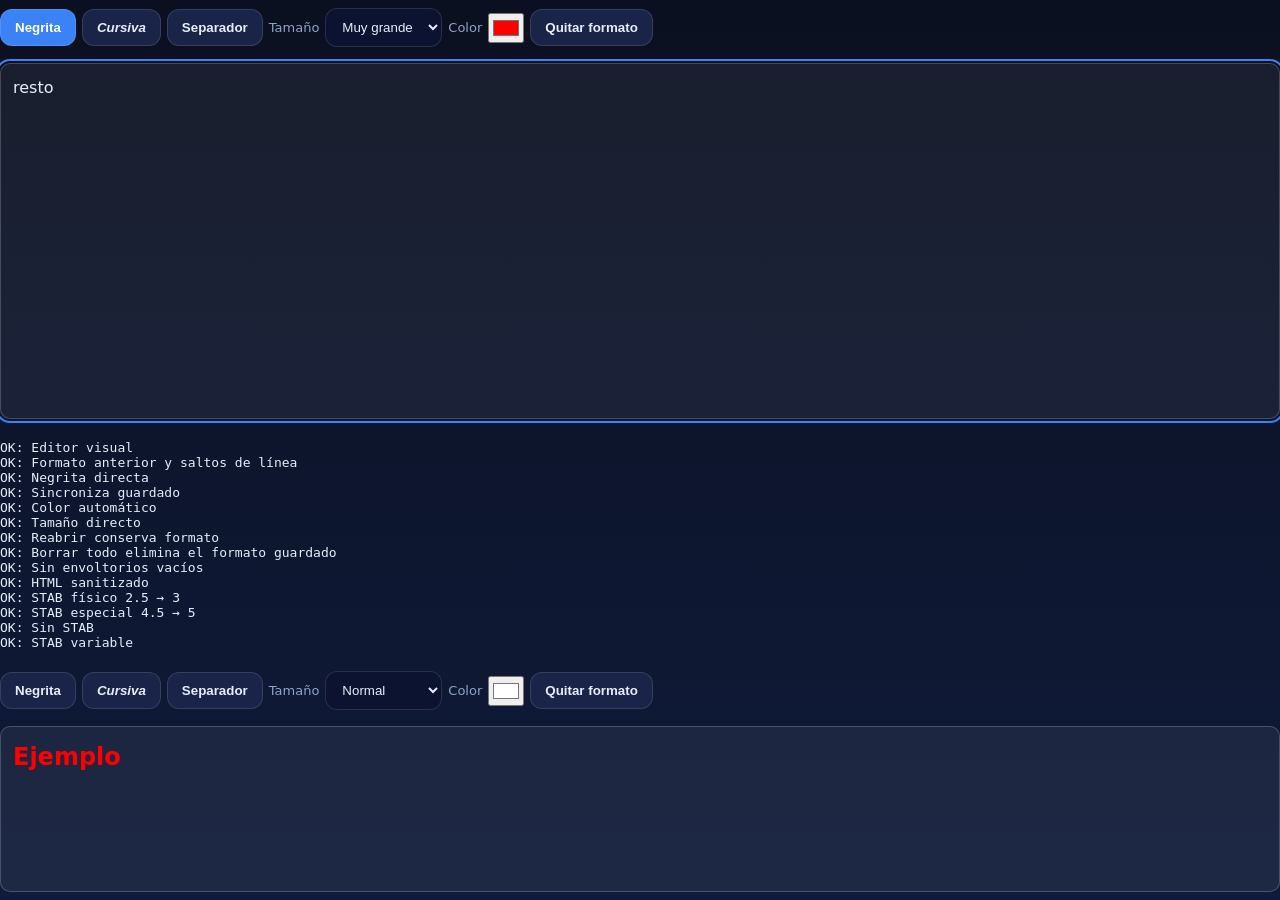
==== test-rich-text.html @ 22f6eb1b "Add unlimited moves, Pokemon duplication and visual text editing; update HP and STAB" ====
<!doctype html>
<meta charset="utf-8">
<title>Pruebas del editor y STAB</title>
<link rel="stylesheet" href="styles.css">
<textarea id="notesBox"></textarea>
<pre id="results"></pre>
<script src="js/rich-text.js"></script>
<script src="js/moves.js"></script>
<script>
const results = document.getElementById('results');
function check(condition, label) {
    if (!condition) throw new Error(label);
    results.textContent += 'OK: ' + label + '\n';
}
try {
    const input = document.getElementById('notesBox');
    input.value = '**Texto**\n[color=#ff0000]rojo[/color]';
    const editor = RichText.attach(input);
    const toolbar = document.querySelector('.rich-toolbar');
    check(input.hidden && editor.isContentEditable, 'Editor visual');
    check(editor.querySelector('strong').textContent === 'Texto' && editor.querySelector('br'), 'Formato anterior y saltos de línea');
    let saves = 0;
    input.addEventListener('input', () => saves++);
    function selectAll() {
        editor.focus();
        const range = document.createRange();
        range.selectNodeContents(editor);
        const selection = getSelection();
        selection.removeAllRanges();
        selection.addRange(range);
        editor.dispatchEvent(new MouseEvent('mouseup'));
    }
    editor.textContent = 'Ejemplo';
    selectAll();
    toolbar.querySelector('[data-command="bold"]').click();
    check(editor.querySelector('b,strong') || editor.innerHTML.includes('font-weight'), 'Negrita directa');
    check(saves > 0 && RichText.render(input.value).includes('Ejemplo'), 'Sincroniza guardado');
    const color = toolbar.querySelector('input');
    color.value = '#ff0000';
    color.dispatchEvent(new Event('input'));
    check(/#ff0000|rgb\(255, 0, 0\)/.test(editor.innerHTML), 'Color automático');
    const size = toolbar.querySelector('select');
    size.value = '5';
    size.dispatchEvent(new Event('change'));
    check(/size="5"|x-large/.test(editor.innerHTML), 'Tamaño directo');
    const saved = input.value;
    const restored = document.createElement('textarea');
    restored.id = 'restored';
    restored.value = saved;
    document.body.append(restored);
    check(RichText.attach(restored).innerHTML === RichText.render(saved), 'Reabrir conserva formato');
    selectAll();
    document.execCommand('delete');
    editor.dispatchEvent(new Event('input'));
    check(input.value === '', 'Borrar todo elimina el formato guardado');
    editor.innerHTML = '<b></b><span style="color:red"></span>resto';
    editor.dispatchEvent(new Event('input'));
    check(RichText.render(input.value) === 'resto', 'Sin envoltorios vacíos');
    check(!RichText.render('richtext:v1:<img src=x onerror=alert(1)><script>alert(1)<\/script><b>seguro</b>').includes('script'), 'HTML sanitizado');
    window.calcDamageTier = () => 3;
    window.DAMAGE_TIER_MAP = {3: 'media'};
    const pokemon = {types: ['fire'], stats: {atk: 5, spa: 9}};
    const physical = calculateMoveDamage(pokemon, {power: 60, type: 'fire', class: 'physical'});
    const special = calculateMoveDamage(pokemon, {power: 60, type: 'fire', class: 'special'});
    check(physical.stabBonus === 3 && physical.damage === 11, 'STAB físico 2.5 → 3');
    check(special.stabBonus === 5 && special.damage === 17, 'STAB especial 4.5 → 5');
    check(calculateMoveDamage(pokemon, {power:60, type:'water', class:'physical'}).stabBonus === 0, 'Sin STAB');
    check(calculateMoveDamage(pokemon, {id:'grass-knot', type:'fire', class:'special'}).table[0]['daño'] === 17, 'STAB variable');
    results.dataset.status = 'passed';
} catch (error) {
    results.dataset.status = 'failed';
    results.textContent += error.stack;
}
</script>
---- styles.css ----
:root {
    --bg: #0b1020;
    --card: #121a33;
    --muted: #8ea3c6;
    --ring: #3b82f6;
    --ok: #34d399;
    --bad: #f87171;
}

html,
body {
    height: 100%;
}

body {
    margin: 0;
    font-family: system-ui, -apple-system, Segoe UI, Roboto, Arial, sans-serif;
    background: linear-gradient(180deg, #0b1020 0%, #0f1b3a 100%);
    color: #e6eefb;
    display: grid;
    grid-template-rows: auto 1fr;
}

header {
    display: flex;
    align-items: center;
    flex-wrap: wrap;
    gap: 12px;
    padding: 14px clamp(12px, 3vw, 28px);
    background-color: #0b1020;
    border-bottom: 1px solid rgba(255, 255, 255, .08);
    position: sticky;
    top: 0;
    z-index: 5;
}

.header-actions {
    margin-left: auto;
    display: flex;
    align-items: center;
    gap: 8px;
}

header h1 {
    flex: 1;
    text-align: center;
}

header #addBtn {
    flex: 0 0 auto;
    min-height: 42px;
}

.header-icon-btn {
    width: 42px;
    height: 42px;
    min-width: 42px;
    padding: 0;
    display: inline-grid;
    place-items: center;
    border-radius: 12px;
}

.box-switch-btn {
    width: auto;
    min-width: 42px;
    max-width: 190px;
    grid-auto-flow: column;
    grid-auto-columns: auto;
    gap: 8px;
    padding: 0 10px;
}

.box-switch-label {
    max-width: 130px;
    overflow: hidden;
    text-overflow: ellipsis;
    white-space: nowrap;
    font-size: 13px;
}

.box-switch-menu {
    left: 0;
    right: auto;
    min-width: 240px;
    max-width: min(320px, calc(100vw - 24px));
}

.box-menu-title {
    padding: 10px 12px 6px;
    color: var(--muted);
    font-size: 12px;
    font-weight: 700;
}

.box-menu-list {
    max-height: 260px;
    overflow: auto;
}

.box-menu-item {
    display: flex;
    align-items: center;
    justify-content: space-between;
    gap: 10px;
}

.box-menu-item > span:first-child {
    min-width: 0;
    overflow: hidden;
    text-overflow: ellipsis;
    white-space: nowrap;
}

.box-menu-badge {
    flex: 0 0 auto;
    padding: 2px 6px;
    border-radius: 999px;
    font-size: 11px;
    font-weight: 700;
    line-height: 1.2;
}

.box-menu-badge.cloud {
    color: #14532d;
    background: #dcfce7;
}

.box-menu-badge.local {
    color: #7c2d12;
    background: #ffedd5;
}

.box-menu-item.active::after {
    content: "✓";
    color: var(--ok);
}

.header-svg-icon {
    width: 22px;
    height: 22px;
    fill: none;
    stroke: currentColor;
    stroke-width: 1.9;
    stroke-linecap: round;
    stroke-linejoin: round;
}

.team-quick-btn .team-icon {
    width: 24px;
    height: 24px;
}

.team-quick-btn .pokeicon {
    width: 24px;
    height: 24px;
    display: block;
}

.cloud-login-btn {
    max-width: 240px;
    white-space: nowrap;
    overflow: hidden;
    text-overflow: ellipsis;
}

.side-cloud-login {
    position: relative;
    margin: 4px 8px;
}

.side-cloud-login .cloud-login-btn {
    margin: 4px 0;
    max-width: none;
}

.side-cloud-login .status-menu {
    position: static;
    margin: 6px 0 0;
    min-width: 0;
    box-shadow: none;
}

/* Botón Hamburguesa */
.hamburger-btn {
    display: flex;
    flex-direction: column;
    background: transparent;
    border: none;
    cursor: pointer;
    padding: 8px;
    gap: 5px;
    height: 40px;
    width: 40px;
    max-width: 40px;
    min-width: 40px;
    justify-content: center;
}

.hamburger-btn span {
    display: block;
    width: 24px;
    height: 2px;
    background: #e6eefb;
    border-radius: 2px;
    transition: all 0.3s ease;
}

.hamburger-btn[aria-expanded="true"] span:nth-child(1) {
    transform: rotate(45deg) translate(10px, 10px);
}

.hamburger-btn[aria-expanded="true"] span:nth-child(2) {
    opacity: 0;
}

.hamburger-btn[aria-expanded="true"] span:nth-child(3) {
    transform: rotate(-45deg) translate(7px, -7px);
}

/* Menú Lateral */
.side-menu {
    position: fixed;
    left: -100%;
    top: 0;
    width: 280px;
    height: 100dvh;
    background: #0b1020;
    border-right: 1px solid rgba(255, 255, 255, .12);
    overflow-y: auto;
    transition: left 0.3s ease;
    z-index: 100;
    padding-top: 0px;
}

.side-menu:not([hidden]) {
    left: 0;
}

.side-menu-content {
    padding: 16px 0;
}

.menu-section {
    padding: 12px 8px;
}

.menu-disclosure {
    margin: 4px 8px;
}

.menu-disclosure summary {
    list-style: none;
    padding: 12px 16px;
    color: #e6eefb;
    font-weight: 700;
    font-size: 14px;
    cursor: pointer;
    border-radius: 8px;
    user-select: none;
}

.menu-disclosure summary::-webkit-details-marker {
    display: none;
}

.menu-disclosure summary::after {
    content: "▾";
    float: right;
    color: var(--muted);
    transition: transform .2s ease;
}

.menu-disclosure[open] summary::after {
    transform: rotate(180deg);
}

.menu-disclosure summary:hover {
    background: rgba(255, 255, 255, .08);
}

.menu-disclosure .menu-btn {
    width: calc(100% - 16px);
    margin-left: 8px;
    padding-left: 24px;
}

.menu-section-title {
    margin: 0 0 8px 12px;
    font-size: 12px;
    font-weight: 700;
    color: var(--muted);
    text-transform: uppercase;
    letter-spacing: 0.5px;
}

.menu-btn {
    display: block;
    width: 100%;
    padding: 12px 16px;
    background: transparent;
    border: none;
    color: #e6eefb;
    font-weight: 600;
    font-size: 14px;
    text-align: left;
    cursor: pointer;
    transition: background 0.2s ease;
    border-radius: 8px;
    margin: 4px 8px;
}

.menu-btn:hover {
    background: rgba(255, 255, 255, .08);
}

.menu-btn:active {
    transform: translateY(1px);
}

.menu-btn.disabled {
    opacity: 0.6;
    cursor: not-allowed;
}

.menu-btn.danger {
    color: #f87171;
}

.menu-btn.danger:hover {
    background: rgba(248, 113, 113, .1);
}

.menu-sep {
    height: 1px;
    background: rgba(255, 255, 255, .08);
    margin: 12px 0;
}

/* Overlay del menú */
.menu-overlay {
    position: fixed;
    top: 0;
    left: 0;
    width: 100%;
    height: 100%;
    background: rgba(0, 0, 0, 0.5);
    z-index: 99;
    transition: opacity 0.3s ease;
}

.menu-overlay:not([hidden]) {
    opacity: 1;
}

@media (max-width: 768px) {
    .hamburger-btn {
        display: flex;
    }

    header {
        gap: 8px;
    }

    #statusBtn {
        display: none;
    }

    .header-actions {
        gap: 6px;
    }

    /* El grid de pokémon se ajusta mejor en móvil */
    .grid {
        grid-template-columns: repeat(auto-fill, minmax(120px, 1fr));
    }
}

/* Toast (banner superior) */
.toast {
  position: fixed;
  top: 12px;
  left: 50%;
  transform: translate(-50%, -150%); /* fuera de pantalla hacia arriba */
  min-width: 260px;
  max-width: 90vw;
  padding: 10px 14px;
  border-radius: 10px;
  font-weight: 600;
  box-shadow: 0 6px 22px rgba(0,0,0,.14);
  z-index: 9999;
  opacity: 0;
  pointer-events: none; /* que no interrumpa clics */
  transition: transform .25s ease, opacity .2s ease;
}

/* variantes */
.toast.success { background: #20b266; color: #fff; }
.toast.error   { background: #e74c3c; color: #fff; }
.toast.info    { background: #fcba03; color: #fff; }

/* visible */
.toast.show {
  transform: translate(-50%, 0);
  opacity: 1;
}


h1 {
    font-size: clamp(18px, 2.8vw, 26px);
    margin: 0;
    font-weight: 700;
}

.spacer {
    flex: 1
}

button,
.btn {
    background: #1a2448;
    color: #e6eefb;
    border: 1px solid rgba(255, 255, 255, .12);
    border-radius: 12px;
    padding: 10px 14px;
    font-weight: 600;
    cursor: pointer;
    transition: transform .05s ease, background .2s ease
}

button:hover {
    background: #223066
}

button:active {
    transform: translateY(1px)
}

.btn-primary {
    border-color: var(--ring);
    box-shadow: 0 0 0 2px rgba(59, 130, 246, .25) inset
}

.hidden-input {
    display: none
}


main {
    padding: 18px clamp(12px, 3vw, 28px) 32px;
}

main {
  background-image: var(--app-bg-image);
  background-repeat: no-repeat;
  background-position: center center;
  background-size: cover;
  /* background-attachment: fixed; */
}


.empty {
    opacity: .7;
    text-align: center;
    padding: 40px 8px;
    border: 2px dashed rgba(255, 255, 255, .12);
    border-radius: 16px
}

.grid {
    display: grid;
    grid-template-columns: repeat(auto-fill, minmax(150px, 1fr));
    gap: 14px
}

.poke {
    background: var(--card);
    border: 1px solid rgba(255, 255, 255, .08);
    border-radius: 16px;
    padding: 10px;
    position: relative;
    display: flex;
    align-items: center;
    justify-content: center;
    aspect-ratio: 1/1;
    cursor: pointer
}

.poke img {
    width: 100%;
    height: 100%;
    image-rendering: pixelated
}

.poke .tag {
    position: absolute;
    left: 8px;
    top: 8px;
    font-size: 11px;
    color: var(--muted);
    background: rgba(255, 255, 255, .06);
    padding: 3px 6px;
    border-radius: 999px;
    border: 1px solid rgba(255, 255, 255, .1)
}

.poke .name {
    position: absolute;
    bottom: 8px;
    left: 8px;
    right: 8px;
    text-align: center;
    font-size: 12px;
    opacity: .85
}

.del {
    position: absolute;
    right: 0px;
    top: 0px;
    background: transparent;
    border: none;
    color: #e53935;
    cursor: pointer;
    font-size: 16px
}

/* Botón en la carta (posicionamiento y base) */
.team {
    position: absolute;
    top: 0px;
    right: 30px;
    height: 41px;
    margin-right: 10px;
    border: none;
    border-radius: 10px;
    cursor: pointer;
    display: inline-flex;
    align-items: center;
    justify-content: center;
    line-height: 1;
    background: transparent;
    /* fondo del botón transparente */
    color: #333;
    /* color base (afecta al trazo del SVG) */
}

.team-no {
    /* fuera del equipo */
}

.team-si {
    /* en equipo */
}

/* SVG base */
.pokeicon {
    width: 18px;
    height: 18px;
    display: block;
}

/* contornos de la pokéball: siempre negros */
.pokeicon .poke-stroke {
    fill: none;
    stroke: #858585;
    stroke-width: 2;
    stroke-linecap: round;
    stroke-linejoin: round;
}

/* capa de relleno: transparente por defecto */
.pokeicon .poke-fill {
    fill: transparent;
    transition: fill 160ms ease;
}

/* cuando está en el equipo, relleno rojo */
.team-si .pokeicon .poke-fill {
    fill: #e53935;
    /* rojo */
}

.team-si .pokeicon .poke-stroke {
    stroke: #fff;
}




/* Dialog base */
dialog {
    width: 90vw;
    max-width: 1000px;
    border: none;
    padding: 0;
    border-radius: 16px;
    overflow: hidden
}

dialog::backdrop {
    background: rgba(5, 10, 25, .6)
}

.modal {
    background: #0e1631;
    color: #e6eefb;
    /*min-width: min(675px, 85vw);*/
    border: 1px solid rgba(255, 255, 255, .12)
}

.modal header {
    border: none;
    padding: 14px 16px;
    display: flex;
    align-items: center
}

.modal .content {
    padding: 0 16px 16px
}

.linklike {
  background: transparent;
  border: none;
  cursor: pointer;
  padding: 0;
  font: inherit;
}
.linklike:hover { text-decoration: underline; }


.field {
    display: grid;
    gap: 6px;
    margin: 10px 0 14px
}

label {
    font-size: 13px;
    color: var(--muted)
}

input[type=number]{
    width: 50px;
}

input[type=text],
input[type=number],
select {
    background: #0b1330;
    color: #e6eefb;
    border: 1px solid rgba(255, 255, 255, .12);
    border-radius: 12px;
    padding: 10px 12px;
    outline: none
}

input[type=text]:focus,
input[type=number]:focus,
select:focus {
    border-color: var(--ring);
    box-shadow: 0 0 0 3px rgba(59, 130, 246, .25)
}

.row {
    display: flex;
    gap: 10px;
    align-items: center
}

.result {
    display: grid;
    grid-template-columns: 96px 1fr;
    gap: 12px;
    align-items: center;
    background: #0b1330;
    border: 1px solid rgba(255, 255, 255, .08);
    border-radius: 12px;
    padding: 10px
}

.chips {
    display: flex;
    gap: 6px;
    flex-wrap: wrap
}

.chip {
    font-size: 12px;
    padding: 4px 8px;
    border-radius: 999px;
    background: rgba(255, 255, 255, .06);
    border: 1px solid rgba(255, 255, 255, .1)
}

.muted {
    color: var(--muted);
    font-size: 12px
}

.matches {
    margin-top: 8px;
    max-height: 260px;
    overflow: auto;
    border: 1px solid rgba(255, 255, 255, .08);
    border-radius: 12px
}

.matches button {
    width: 100%;
    text-align: left;
    padding: 8px 12px;
    background: transparent;
    border: none;
    border-bottom: 1px solid rgba(255, 255, 255, .06)
}

.matches button:last-child {
    border-bottom: none
}

.matches button:hover {
    background: rgba(255, 255, 255, .06)
}

/* Línea de nombre + iconos en detalle */
.name-row {
    display: flex;
    align-items: center;
    gap: 8px;
    font-weight: 700;
    font-size: 18px;
}

.name-row .pkname {
    margin-right: 2px;
}

/* Icono de la Poké Ball (imagen) */
.ball-icon {
    width: 45px;
    height: 45px;
    image-rendering: pixelated;
    /* opcional, por estilo retro de esos sprites */
}

/* Reutilizamos el mismo SVG que en los botones, pero como "icono" estático */
.team-icon {
    display: inline-flex;
    width: 18px;
    height: 18px;
}

/* contornos de la pokéball: siempre negros */
.team-icon .poke-stroke {
    fill: none;
    stroke: #858585;
    stroke-width: 2;
    stroke-linecap: round;
    stroke-linejoin: round;
}

/* capa de relleno: transparente por defecto */
.team-icon .poke-fill {
    fill: transparent;
    transition: fill 160ms ease, fill-opacity 160ms ease;
}

/* cuando está en el equipo, relleno rojo */
.team-si .pokeicon .poke-fill,
.team-icon.team-si .poke-fill {
    fill: #e53935;
}


/* Autocompletados */
.moves {
    display: grid;
    grid-template-columns: 1fr 1fr;
    gap: 8px
}

.move-field {
    position: relative
}

.combo {
    position: relative;
}

.move-list,
.combo-list {
    padding: 5px;
    list-style: none;
    position: absolute;
    z-index: 20;
    left: 0;
    right: 0;
    top: calc(100% + 4px);
    background: #0b1020;
    color: var(--muted);
    border: 1px solid rgba(255, 255, 255, .12);
    border-radius: 10px;
    max-height: 60px;
    overflow: auto
}

.move-list button,
.combo-list button {
    width: 100%;
    text-align: left;
    padding: 8px 10px;
    background: transparent;
    border: none;
    border-bottom: 1px solid rgba(255, 255, 255, .06)
}

.combo-list .combo-item:hover{
    background-color: #0f1b3a;
    color: #fff;
}
.combo-list .combo-item{
    display: flex;
    align-items: center;
    gap: 8px;
    padding: 8px 10px;
    cursor: pointer;
    font-size: 13px;
}


.move-list button:last-child,
.combo-list button:last-child {
    border-bottom: none
}

.move-list button:hover,
.combo-list button:hover {
    background: rgba(255, 255, 255, .06)
}

/* Extras layout */
.extras {
    margin-top: 16px;
}

.extras-grid {
    display: grid;
    grid-template-columns: 260px 1fr;
    gap: 18px;
    align-items: start
}

.stats {
    display: grid;
    grid-template-columns: 1fr;
    gap: 8px;
    margin-top: 8px
}

.stat {
    display: grid;
    gap: 6px
}

.grid2 {
    display: grid;
    grid-template-columns: 1fr 1fr;
    gap: 16px
}

.grid3 {
    display: grid;
    grid-template-columns: 1fr 1fr 1fr;
    gap: 16px
}

.field-checkbox label {
    display: flex;
    align-items: center;
    gap: 8px;
    cursor: pointer;
}

.field-checkbox input[type="checkbox"] {
    width: 16px;
    height: 16px;
}

/* Detalle */
#addDialog{
    overflow-y: scroll;
}

.detail-head {
    display: grid;
    grid-template-columns: 120px 1fr 1fr;
    gap: 12px;
    align-items: center;
    margin-bottom: 8px
}

.detail-stats {
    display: grid;
    grid-template-columns: repeat(3, 1fr);
    gap: 8px
}

.detail-main-info {
    display: flex;
    justify-content: space-between;
    align-items: center;
}

.detail-extra-info {
    display: flex;
    flex-direction: column;
    text-align: right;
    margin-left: 10px;
}

.detail-extra-info .small {
    margin: 4px 0;
}


.stat-badge {
    width: 80px;
    font-size: 12px;
    display: inline-flex;
    align-items: center;
    gap: 6px;
    padding: 6px 10px;
    border-radius: 999px;
    background: rgba(255, 255, 255, .06);
    border: 1px solid rgba(255, 255, 255, .1)
}

.plus {
    color: var(--ok);
    font-weight: 700
}

.minus {
    color: var(--bad);
    font-weight: 700
}

.small {
    font-size: 12px;
    color: var(--muted)
}

.chip.type-chip {
    font-weight: 700;
    border: 1px solid transparent;
}

.hp-box{
  margin-top: 8px;
  background: #0b1330;
  border: 1px solid rgba(255,255,255,.12);
  border-radius: 10px;
  padding: 8px 10px;
}

.hp-row{
  display:flex;
  align-items:center;
  gap:10px;
  flex-wrap:wrap;
}

.hp-bar{
  position:relative;
  flex:1;
  height:10px;
  background: rgba(255,255,255,.08);
  border-radius:999px;
  overflow:hidden;
  min-width:140px;
}

.hp-fill{
  position:absolute;
  left:0; top:0; bottom:0;
  width:0%;
background: #d6ff8f;
background: linear-gradient(90deg, rgba(214, 255, 143, 1) 0%, rgba(75, 247, 17, 1) 100%);}

.hp-num {
  font-variant-numeric: tabular-nums;
  font-weight: 700;
}

.hp-ctrl{
  display:flex;
  align-items:center;
  gap:6px;
}

.hp-ctrl input[type=number]{
  width:72px;
}


/* === EXP bar === */
.exp-box {
  margin-top: 6px;
  background: #0b1330;
  border: 1px solid rgba(255,255,255,.12);
  border-radius: 10px;
  padding: 6px 8px;
}
.exp-row {
  display:flex;
  align-items:center;
  gap:10px;
  flex-wrap:wrap;
}
.exp-bar {
  position:relative;
  flex:1;
  height:8px;
  background: rgba(255,255,255,.08);
  border-radius:999px;
  overflow:hidden;
  min-width:140px;
}
.exp-fill {
  position:absolute;
  left:0; top:0; bottom:0;
  width:0%;
  background: linear-gradient(90deg, #00c6ff 0%, #0072ff 100%); /* azul */
}
.exp-num {
  font-variant-numeric: tabular-nums;
  font-weight: 700;
}
.exp-ctrl {
  display:flex;
  align-items:center;
  gap:6px;
}
.exp-ctrl input[type=number]{
  width:72px;
}



/* Lista del equipo en el diálogo */
.team-list {
  display: grid;
  grid-template-columns: repeat(auto-fit, minmax(140px, 1fr));
  max-width: calc(140px * 6 + 12px * 5); /* 6 columnas + espacios */
  margin: 0 auto; /* centrar si hay menos columnas */
  gap: 12px;
  padding-top: 6px;
}


.team-item{
  display: grid;
  grid-template-rows: auto auto;
  align-items: center;
  justify-items: center;
  gap: 6px;
  padding: 10px;
  background: #0b1330;
  border: 1px solid rgba(255,255,255,.12);
  border-radius: 12px;
  cursor: pointer;
  color: inherit;
}

.team-item:hover{
  background: rgba(255,255,255,.06);
}

.team-item img{
  width: 64px;
  height: 64px;
  image-rendering: pixelated;
}

.team-name{
  font-weight: 700;
  font-size: 12px;
  text-align: center;
}

/* === Detalle: layout principal con stats a la derecha === */
.detail-grid {
  display: flex;
  flex-direction: column; /* todo en una sola columna */
  gap: 12px;
}

.detail-stats {
  display: flex;
  flex-wrap: wrap;
  gap: 8px;
  justify-content: flex-start; /* pegadas a la izquierda */
}

/* Cabecera del detalle: info izquierda / stats derecha */
.detail-top {
    display: flex;
    flex-direction: column;
}

.detail-main-info {
    text-align: center;
}

.name-row-header {
    display: flex;
    align-items: center;
}

.chips {
    margin-top: 6px;
}

.name-row-info {
    display: flex;
    margin-top: 14px;
    width: 100%;
}

.name-row-info-left, .name-row-info-right {
    display: flex;
    flex-direction: column;
    align-items: flex-start;
}

.name-row-info-left {
    margin-right: 20px;
}

.small {
    margin: 4px 0;
}

.moves-grid {
    margin-top: 20px;
}

.move-card {
    margin-bottom: 16px;
}

.move-card header {
    padding: 10px;
    background-color: #eee;
}


.detail-top .detail-main-info {
  flex: 1; /* que la info use el espacio restante */
}

.detail-top .detail-stats {
  display: grid;
  grid-template-columns: 1fr 1fr; /* dos columnas internas */
  gap: 8px 12px;
}


/* Sección de ataques: dos columnas como en los juegos */
.moves-grid{
  display:grid;
  grid-template-columns: 1fr 1fr;
  gap:12px;
  margin-top:12px;
}

.move-card{
  border:1px solid rgba(255,255,255,.12);
  border-radius:12px;
  overflow:hidden;
  background:#0b1330;
}

/* Cabecera del ataque: color dinámico inline; aquí solo tipografía/espaciado */
.move-card header{
  display:flex;
  align-items:center;
  justify-content:space-between;
  padding:10px 12px;
  font-weight:800;
  font-size:14px;
}

.move-type-tag{
  font-size:12px;
  font-weight:700;
  padding:2px 8px;
  border-radius:999px;
  border:1px solid rgba(255,255,255,.15);
}

.move-body{
  padding:10px 12px;
  display:grid;
  gap:8px;
}

.move-desc{
  font-size:12px;
  color:var(--muted);
  line-height:1.35;
}

.move-meta{
  display:grid;
  grid-template-columns: repeat(2, minmax(0,1fr));
  gap:8px 12px;
  font-size:12px;
}
.move-meta b{ font-weight:800; }


/* ==mochila == */
.bagDialog{
  overflow: hidden;
}

.modal-mochila{
  display:flex;
  flex-direction:column;
  padding:12px;
  max-height:80vh;
}

.bag-actions{
  display:flex;
  gap:8px;
  padding:8px 0 10px;
}

.bag-actions .btn{
  min-height:40px;
}

.bag-list{
  display:grid;
  gap:8px;
}

.bag-item{
  width:100%;
  min-height:56px;
  display:grid;
  grid-template-columns:44px minmax(0, 1fr) auto;
  align-items:center;
  gap:10px;
  background:#0b1330;
  border:1px solid rgba(255,255,255,.12);
  border-radius:10px;
  padding:8px 10px;
  text-align:left;
}

.bag-item:hover{
  background:#101d3d;
}

.bag-item-icon{
  width:40px;
  height:40px;
  display:grid;
  place-items:center;
}

.bag-item-icon img{
  max-width:32px;
  max-height:32px;
  image-rendering: pixelated;
}

.bag-item-name{
  min-width:0;
  overflow:hidden;
  text-overflow:ellipsis;
  white-space:nowrap;
  font-weight:800;
  color:#e6eefb;
}

.bag-item-qty{
  min-width:42px;
  justify-self:end;
  text-align:right;
  color:#e6eefb;
  font-weight:900;
}

.bag-empty{
  padding:24px 12px;
  color:var(--muted);
  text-align:center;
  border:1px dashed rgba(255,255,255,.14);
  border-radius:10px;
}

.bag-detail,
.bag-add-view{
  display:grid;
  gap:12px;
  align-content:start;
}

.bag-back{
  justify-self:start;
}

.bag-detail-head{
  display:grid;
  grid-template-columns:64px minmax(0, 1fr);
  gap:12px;
  align-items:center;
  background:#0b1330;
  border:1px solid rgba(255,255,255,.12);
  border-radius:10px;
  padding:12px;
}

.bag-detail-head img{
  width:56px;
  height:56px;
  object-fit:contain;
  image-rendering:pixelated;
}

.bag-detail-head h3{
  margin:0 0 4px;
  font-size:18px;
  overflow-wrap:anywhere;
}

.bag-detail-head p{
  margin:0;
  color:var(--muted);
  font-size:13px;
}

.bag-detail-stepper{
  display:grid;
  grid-template-columns:48px 72px 48px;
  align-items:center;
  justify-content:center;
  gap:8px;
}

.bag-detail-stepper button{
  width:48px;
  height:48px;
  padding:0;
  font-size:22px;
}

.bag-detail-stepper strong{
  min-height:48px;
  display:grid;
  place-items:center;
  background:#0b1330;
  border:1px solid rgba(255,255,255,.12);
  border-radius:10px;
  font-size:18px;
}

.bag-detail-text{
  margin:0;
  padding:12px;
  background:#0b1330;
  border:1px solid rgba(255,255,255,.12);
  border-radius:10px;
  line-height:1.45;
}

.bag-add-row{
  display:grid;
  grid-template-columns:auto 92px auto;
  gap:8px;
  align-items:center;
}

.bag-add-combo .combo-list{
  max-height:260px;
}

.bag-custom-editor{
  display:grid;
  gap:8px;
}

.bag-custom-editor textarea{
  background:#0b1330;
  color:#e6eefb;
  border:1px solid rgba(255,255,255,.12);
  border-radius:12px;
  padding:10px 12px;
  resize:vertical;
  outline:none;
  font:inherit;
}

.bag-custom-editor textarea:focus{
  border-color: var(--ring);
  box-shadow: 0 0 0 3px rgba(59, 130, 246, .25);
}

.bag-icon-picker{
  display:grid;
  gap:6px;
}

.bag-icon-picker-row{
  display:grid;
  grid-template-columns:48px minmax(0, 1fr) 44px;
  gap:8px;
  align-items:center;
}

.bag-icon-preview{
  width:48px;
  height:48px;
  display:grid;
  place-items:center;
  background:#0b1330;
  border:1px solid rgba(255,255,255,.12);
  border-radius:10px;
}

.bag-icon-preview img{
  max-width:34px;
  max-height:34px;
  image-rendering:pixelated;
}

.bag-icon-reset{
  width:44px;
  height:44px;
  padding:0;
  font-weight:900;
}

.badge{
  background:rgba(255,255,255,.08);
  border:1px solid rgba(255,255,255,.12);
  border-radius:999px;
  padding:2px 8px;
  font-size:12px;
}
.heal-row{
  display:flex;
  gap:8px;
  flex-wrap:wrap;
  align-items:center;
  margin:8px 0 0;
}

/* el área que crecerá y hará scroll */
.bag-scroll{
  flex:1;
  overflow:auto;      /* <- aquí el scroll */
  padding-top:8px;
}

/* pestañas de bolsillos */
.bag-tabs{
  display:flex;
  gap:10px;
  padding:6px 0 8px;
  overflow:auto;
  min-height: 62px;
  max-height: 62px;
  position:sticky;
  top:0;
  z-index:2;
  background:#0e1631;
}
.bag-tab{
  width:52px;
  min-width:52px;
  height:52px;
  position:relative;
  display:inline-grid;
  place-items:center;
  padding:0;
  border:1px solid rgba(255,255,255,.12);
  background:#0b1330;
  border-radius:12px;
  cursor:pointer;
}
.bag-tab img{
  width:30px;
  height:30px;
  object-fit:contain;
  image-rendering:pixelated;
}
.bag-tab .count{
  position:absolute;
  right:3px;
  bottom:3px;
  min-width:18px;
  height:18px;
  display:grid;
  place-items:center;
  padding:0 4px;
  border-radius:999px;
  background:#1a2448;
  color:#e6eefb;
  border:1px solid rgba(255,255,255,.16);
  font-size:11px;
  font-weight:900;
}
.bag-tab[aria-selected="true"]{
  border-color: var(--ring);
  background:#142450;
  box-shadow: 0 0 0 2px rgba(59,130,246,.35) inset;
}
.bag-tab[aria-selected="true"]::after{
  content:"";
  position:absolute;
  left:12px;
  right:12px;
  bottom:-7px;
  height:3px;
  border-radius:999px;
  background:var(--ring);
}
@media (max-width: 768px) {
  .bagDialog{
    width:100vw;
    max-width:none;
    height:100dvh;
    max-height:none;
    border-radius:0;
  }

  .bagDialog header{
    padding:12px;
  }

  .modal-mochila{
    max-height:calc(100dvh - 61px);
    height:calc(100dvh - 61px);
  }

  .bag-actions{
    display:grid;
    grid-template-columns:1fr 1fr;
  }

  .bag-actions .btn{
    padding:10px 8px;
    min-width:0;
  }

  .bag-add-row{
    grid-template-columns:1fr 92px;
  }

  .bag-add-row label{
    grid-column:1 / -1;
  }

  .bag-add-row .btn{
    grid-column:1 / -1;
  }
}


/* Carta para añadir */
.poke.add-card{
  background: transparent;
  border: 2px dashed rgba(255,255,255,.18);
  outline: none;
}
.poke.add-card:hover{
  background: rgba(255,255,255,.04);
}
.add-plus{
  font-size: 56px;
  line-height: 1;
  opacity: .7;
  user-select: none;
}
.add-label{
  position: absolute;
  bottom: 10px;
  left: 8px; right: 8px;
  text-align: center;
  font-size: 12px;
  color: var(--muted);
}

/* --- Status dropdown --- */
.status-wrap{ position:relative; }
.status{ cursor:pointer; user-select:none; }
.status:after{ content:"▾"; margin-left:6px; font-size:10px; color:var(--muted); }

.status-menu{
  position:absolute; right:0; top:calc(100% + 6px);
  background:#0b1330; border:1px solid rgba(255,255,255,.12);
  border-radius:12px; padding:6px; min-width:220px; z-index:10;
  box-shadow: 0 8px 24px rgba(0,0,0,.35);
}
.menu-item{
  display:block; width:100%; text-align:left; background:transparent; border:none;
  padding:10px 12px; border-radius:10px; color:#e6eefb; font-weight:600; cursor:pointer;
}
.menu-item:hover{ background:rgba(255,255,255,.06); }
.menu-sep{ height:1px; background:rgba(255,255,255,.08); margin:6px; }
.menu-item.danger{ color:#f87171; }

/* Diálogos de Intercambio */
.trade-step {
  animation: fadeIn 0.3s ease;
}

.trade-tabs {
  display: grid;
  grid-template-columns: repeat(3, 1fr);
  gap: 6px;
  margin-bottom: 10px;
}

.trade-tab {
  border: 1px solid rgba(255, 255, 255, .12);
  background: rgba(255, 255, 255, .04);
  color: #e6eefb;
  border-radius: 8px;
  padding: 8px 10px;
  font-weight: 700;
  cursor: pointer;
}

.trade-tab.active {
  border-color: var(--ring);
  background: rgba(59, 130, 246, .18);
}

.trade-request-list {
  max-height: 60vh;
  overflow-y: auto;
}

@keyframes fadeIn {
  from {
    opacity: 0;
    transform: translateY(10px);
  }
  to {
    opacity: 1;
    transform: translateY(0);
  }
}

.trade-card {
  background: #0b1330;
  border: 1px solid rgba(255, 255, 255, .12);
  border-radius: 12px;
  padding: 12px;
  margin: 8px 0;
  transition: background 0.2s ease;
}

.trade-card:hover {
  background: rgba(255, 255, 255, .06);
}

.trade-card-header {
  display: flex;
  justify-content: space-between;
  align-items: center;
  margin-bottom: 8px;
}

.trade-card-info {
  display: grid;
  grid-template-columns: 6fr 1fr 6fr;
  gap: 8px;
  font-size: 12px;
  margin: 8px 0;
}

.trade-card-pokemon {
  background: rgba(59, 130, 246, .1);
  padding: 8px;
  border-radius: 8px;
  border-left: 3px solid #3b82f6;
}

.trade-card-actions {
  display: flex;
  gap: 6px;
  margin-top: 8px;
}

.trade-card-actions button {
  flex: 1;
  font-size: 12px;
  padding: 6px 8px;
}

/* --- Detalle: scroll vertical en desktop también --- */
#detailDialog { 
  overflow: hidden;                 /* oculta desbordes del propio <dialog> */
}
#detailDialog .modal{
  display: flex;                    /* cabecera fija + contenido flexible */
  flex-direction: column;
  max-height: 85vh;                 /* limita el alto del modal */
}
#detailDialog .modal .content{
  overflow: auto;                   /* <- aquí el scroll vertical */
  /* opcional: */
  /* padding-right: 12px;  evita “salto” por scrollbar según SO */
}


@media (max-width: 600px) {
  header {
    gap: 8px; /* un poco menos de espacio entre elementos */
  }

  header h1 {
    text-align: center;
  }

  header button,
  header .status-wrap {
    flex: 0 0 auto;
    min-width: 0;
  }

  header .header-actions {
    flex: 0 0 auto;
    margin-left: auto;
    justify-content: flex-start;
  }

  header .header-icon-btn {
    flex: 0 0 42px;
    min-width: 42px;
  }

  header .box-switch-btn {
    max-width: none;
  }

  header .box-switch-label {
    max-width: 100%;
  }

  header #addBtn {
    order: 10;
    flex: 1 1 100%;
    width: 100%;
    min-height: 46px;
    font-size: 16px;
  }


  /* El diálogo de detalle debe poder hacer scroll */
  #detailDialog .modal{
    display: flex;
    flex-direction: column;
    max-height: 85vh;           /* alto máximo del modal */
  }

  /* Cabecera del detalle: 1 sola columna (imagen, luego info, luego stats) */
  .detail-head{
    display: grid;
    grid-template-columns: 1fr; /* todo a una columna */
    gap: 12px;
  }

  /* Imagen centrada y con margen inferior */
  .detail-head img{
    margin: 0 auto 6px;
    display: block;
  }

  /* Centrar/ordenar un poco la cabecera de nombre */
  .name-row-header{
    justify-content: center;
    gap: 6px;
    flex-wrap: wrap;
  }
  .chips{ justify-content: center; }

  /* Info “izquierda/derecha” apilada */
  .name-row-info{
    flex-direction: column;
    align-items: stretch;
  }
  .name-row-info-right{
    margin-left: 0;
    margin-top: 6px;
    align-items: flex-start;
    text-align: left;
  }

  /* El bloque de estadísticas ocupa todo el ancho */
  /* (anula el margin-left inline del HTML) */
  .detail-head > div[style*="margin-left"]{
    margin-left: 0 !important;
  }

  /* Estadísticas en rejilla cómoda en móvil */
  .detail-head .detail-stats{
    display: grid;
    grid-template-columns: 1fr 1fr; /* 2 columnas en móvil */
    gap: 8px;
  }

  /* Ataques en una sola columna en móvil */
  .moves-grid{
    grid-template-columns: 1fr;
  }


    /* El propio diálogo ocupa casi todo el ancho y su contenido hace scroll */
  #addDialog {
    width: 96vw;
  }
  #addDialog .modal{
    min-width: auto;         /* anula el min-width global de .modal */
    max-height: 85vh;        /* alto útil en móvil */
    display: flex;
    flex-direction: column;
  }
  #addDialog .modal .content{
    overflow: auto;          /* scroll vertical dentro del modal */
  }

  /* Filas: que puedan partirse y que los inputs crezcan */
  #addDialog .row{
    flex-wrap: wrap;
    gap: 8px;
  }
  #addDialog .row input{
    flex: 1 1 180px;         /* que ocupen el ancho disponible */
    min-width: 0;            /* permite encoger sin desbordar */
  }

  /* Resultado de búsqueda: más compacto */
  #addDialog .result{
    grid-template-columns: 72px 1fr;
  }

  /* Rejillas: 1 columna para que nada se corte */
  #addDialog .extras-grid{
    grid-template-columns: 1fr;   /* izquierda + derecha apiladas */
  }
  #addDialog .grid3{
    grid-template-columns: 1fr;   /* cada campo a ancho completo */
  }

  /* Inputs y selects al 100% dentro del diálogo */
  #addDialog input[type="text"],
  #addDialog input[type="number"],
  #addDialog select{
    width: 100%;
    box-sizing: border-box;
  }

  /* Lista de autocompletado/combos: que no desborden el viewport */
  #addDialog .combo-list,
  #addDialog .move-list{
    left: 0;
    right: 0;
    max-width: 100%;
  }

  /* Campos de movimientos en una sola columna */
  #addDialog .moves{
    grid-template-columns: 1fr;
  }

  /* Ajuste de la lista de coincidencias para no ser demasiado alta */
  #addDialog .matches{
    max-height: 40vh;
  }
}
.rich-toolbar { display:flex; flex-wrap:wrap; gap:6px; align-items:center; margin:8px 0; }
.rich-toolbar label { display:inline-flex; gap:6px; align-items:center; }
.rich-toolbar input[type="color"] { width:36px; height:30px; padding:2px; }
.rich-editor { min-height:140px; padding:12px; margin:8px 0; border:1px solid rgba(255,255,255,.2); border-radius:10px; overflow-wrap:anywhere; white-space:pre-wrap; line-height:1.5; background:rgba(255,255,255,.06); color:inherit; }
.rich-editor:focus { outline:2px solid var(--ring); outline-offset:2px; }
.rich-editor:empty::before { content:attr(data-placeholder); color:var(--muted); pointer-events:none; }
.rich-toolbar button[aria-pressed="true"] { background:var(--ring); color:white; }
.rich-editor hr, .helditem-tooltip hr { border:0; border-top:1px solid currentColor; margin:12px 0; opacity:.5; }
.move-field { position:relative; padding-right:40px; }
.move-remove { position:absolute; right:0; top:0; padding:6px 10px; }
.bag-detail-text { white-space:pre-wrap; }
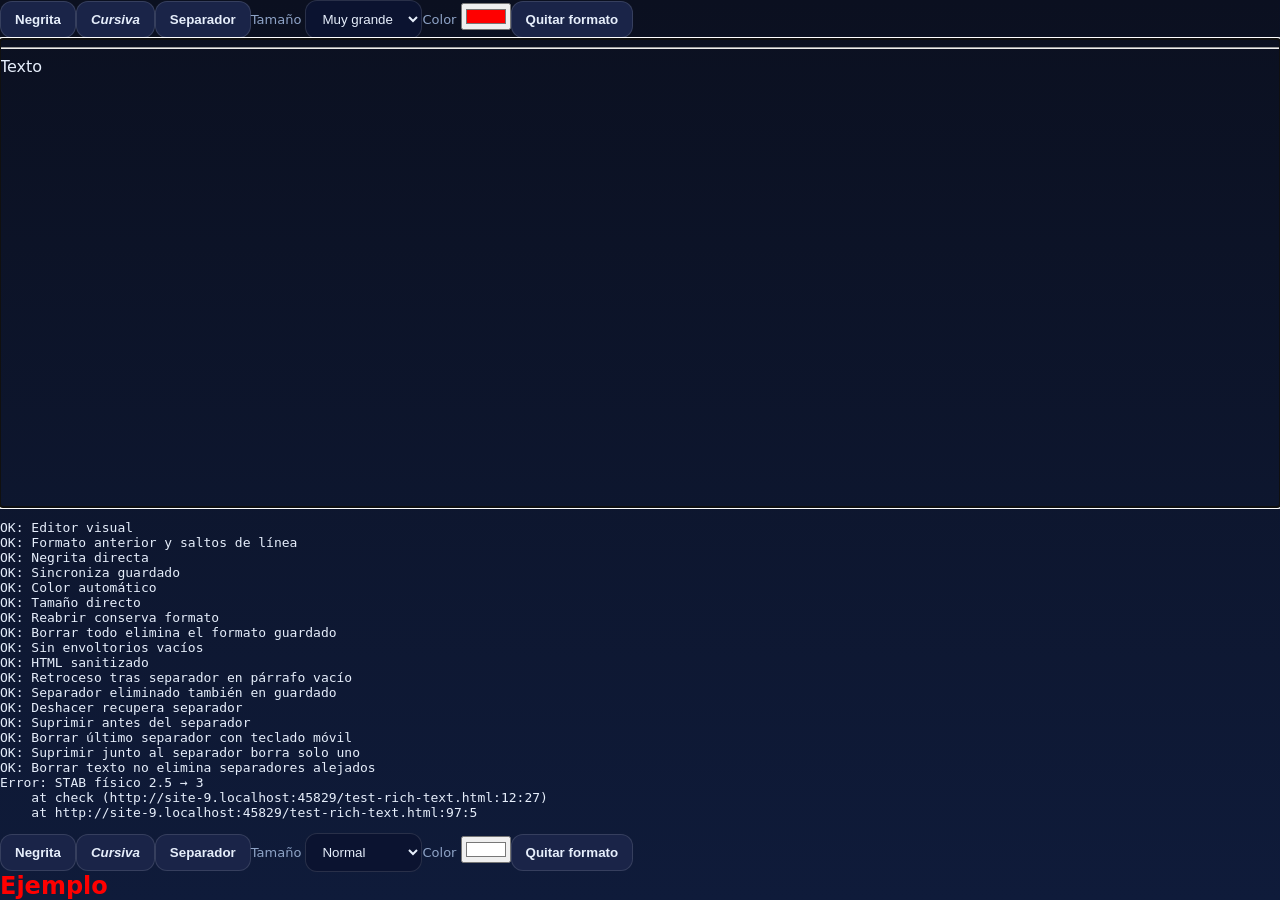
==== commit eb618ee6: "Fix separator deletion in visual text editor" ====
--- a/test-rich-text.html
+++ b/test-rich-text.html
@@ -57,6 +57,38 @@
     editor.dispatchEvent(new Event('input'));
     check(RichText.render(input.value) === 'resto', 'Sin envoltorios vacíos');
     check(!RichText.render('richtext:v1:<img src=x onerror=alert(1)><script>alert(1)<\/script><b>seguro</b>').includes('script'), 'HTML sanitizado');
+    function caretAt(node, offset) {
+        editor.focus();
+        const range = document.createRange();
+        range.setStart(node, offset);
+        range.collapse(true);
+        getSelection().removeAllRanges();
+        getSelection().addRange(range);
+    }
+    editor.innerHTML = '<div>Antes</div><hr><div><br></div>';
+    caretAt(editor.lastChild, 0);
+    editor.dispatchEvent(new KeyboardEvent('keydown', {key:'Backspace', cancelable:true}));
+    check(!editor.querySelector('hr') && editor.textContent === 'Antes', 'Retroceso tras separador en párrafo vacío');
+    check(!RichText.render(input.value).includes('<hr'), 'Separador eliminado también en guardado');
+    document.execCommand('undo');
+    check(!!editor.querySelector('hr'), 'Deshacer recupera separador');
+    editor.innerHTML = '<div><br></div><hr><div>Después</div>';
+    caretAt(editor.firstChild, 0);
+    editor.dispatchEvent(new KeyboardEvent('keydown', {key:'Delete', cancelable:true}));
+    check(!editor.querySelector('hr') && editor.textContent === 'Después', 'Suprimir antes del separador');
+    editor.innerHTML = '<hr><div><br></div>';
+    caretAt(editor.lastChild, 0);
+    editor.dispatchEvent(new InputEvent('beforeinput', {inputType:'deleteContentBackward', cancelable:true}));
+    check(!editor.querySelector('hr') && input.value === '', 'Borrar último separador con teclado móvil');
+    editor.innerHTML = '<hr><hr>';
+    caretAt(editor, 0);
+    editor.dispatchEvent(new KeyboardEvent('keydown', {key:'Delete', cancelable:true}));
+    check(editor.querySelectorAll('hr').length === 1, 'Suprimir junto al separador borra solo uno');
+    editor.innerHTML = '<hr><div>Texto</div>';
+    caretAt(editor.lastChild.firstChild, 3);
+    const ordinaryDelete = new KeyboardEvent('keydown', {key:'Backspace', cancelable:true});
+    editor.dispatchEvent(ordinaryDelete);
+    check(!ordinaryDelete.defaultPrevented && !!editor.querySelector('hr'), 'Borrar texto no elimina separadores alejados');
     window.calcDamageTier = () => 3;
     window.DAMAGE_TIER_MAP = {3: 'media'};
     const pokemon = {types: ['fire'], stats: {atk: 5, spa: 9}};
--- a/styles.css
+++ b/styles.css
@@ -24,7 +24,6 @@
 header {
     display: flex;
     align-items: center;
-    flex-wrap: wrap;
     gap: 12px;
     padding: 14px clamp(12px, 3vw, 28px);
     background-color: #0b1020;
@@ -39,16 +38,6 @@
     display: flex;
     align-items: center;
     gap: 8px;
-}
-
-header h1 {
-    flex: 1;
-    text-align: center;
-}
-
-header #addBtn {
-    flex: 0 0 auto;
-    min-height: 42px;
 }
 
 .header-icon-btn {
@@ -61,81 +50,6 @@
     border-radius: 12px;
 }
 
-.box-switch-btn {
-    width: auto;
-    min-width: 42px;
-    max-width: 190px;
-    grid-auto-flow: column;
-    grid-auto-columns: auto;
-    gap: 8px;
-    padding: 0 10px;
-}
-
-.box-switch-label {
-    max-width: 130px;
-    overflow: hidden;
-    text-overflow: ellipsis;
-    white-space: nowrap;
-    font-size: 13px;
-}
-
-.box-switch-menu {
-    left: 0;
-    right: auto;
-    min-width: 240px;
-    max-width: min(320px, calc(100vw - 24px));
-}
-
-.box-menu-title {
-    padding: 10px 12px 6px;
-    color: var(--muted);
-    font-size: 12px;
-    font-weight: 700;
-}
-
-.box-menu-list {
-    max-height: 260px;
-    overflow: auto;
-}
-
-.box-menu-item {
-    display: flex;
-    align-items: center;
-    justify-content: space-between;
-    gap: 10px;
-}
-
-.box-menu-item > span:first-child {
-    min-width: 0;
-    overflow: hidden;
-    text-overflow: ellipsis;
-    white-space: nowrap;
-}
-
-.box-menu-badge {
-    flex: 0 0 auto;
-    padding: 2px 6px;
-    border-radius: 999px;
-    font-size: 11px;
-    font-weight: 700;
-    line-height: 1.2;
-}
-
-.box-menu-badge.cloud {
-    color: #14532d;
-    background: #dcfce7;
-}
-
-.box-menu-badge.local {
-    color: #7c2d12;
-    background: #ffedd5;
-}
-
-.box-menu-item.active::after {
-    content: "✓";
-    color: var(--ok);
-}
-
 .header-svg-icon {
     width: 22px;
     height: 22px;
@@ -162,23 +76,6 @@
     white-space: nowrap;
     overflow: hidden;
     text-overflow: ellipsis;
-}
-
-.side-cloud-login {
-    position: relative;
-    margin: 4px 8px;
-}
-
-.side-cloud-login .cloud-login-btn {
-    margin: 4px 0;
-    max-width: none;
-}
-
-.side-cloud-login .status-menu {
-    position: static;
-    margin: 6px 0 0;
-    min-width: 0;
-    box-shadow: none;
 }
 
 /* Botón Hamburguesa */
@@ -359,7 +256,12 @@
     }
 
     header {
-        gap: 8px;
+        gap: 16px;
+    }
+
+    h1 {
+        flex: 1;
+        text-align: center;
     }
 
     #statusBtn {
@@ -368,6 +270,10 @@
 
     .header-actions {
         gap: 6px;
+    }
+
+    .cloud-login-btn {
+        max-width: 132px;
     }
 
     /* El grid de pokémon se ajusta mejor en móvil */
@@ -821,11 +727,6 @@
     color: #fff;
 }
 .combo-list .combo-item{
-    display: flex;
-    align-items: center;
-    gap: 8px;
-    padding: 8px 10px;
-    cursor: pointer;
     font-size: 13px;
 }
 
@@ -1224,229 +1125,46 @@
 
 /* ==mochila == */
 .bagDialog{
-  overflow: hidden;
+    overflow-y: scroll;
 }
 
 .modal-mochila{
+    padding: 15px;
+}
+
+.bag-grid{
+  display:grid;
+  grid-template-columns: repeat(3, 1fr);
+  gap:12px;
+}
+
+.bag-item{
   display:flex;
-  flex-direction:column;
-  padding:12px;
-  max-height:80vh;
-}
-
-.bag-actions{
-  display:flex;
-  gap:8px;
-  padding:8px 0 10px;
-}
-
-.bag-actions .btn{
-  min-height:40px;
-}
-
-.bag-list{
-  display:grid;
-  gap:8px;
-}
-
-.bag-item{
-  width:100%;
-  min-height:56px;
-  display:grid;
-  grid-template-columns:44px minmax(0, 1fr) auto;
   align-items:center;
+  justify-content:space-between;
   gap:10px;
   background:#0b1330;
   border:1px solid rgba(255,255,255,.12);
   border-radius:10px;
-  padding:8px 10px;
-  text-align:left;
-}
-
-.bag-item:hover{
-  background:#101d3d;
-}
-
-.bag-item-icon{
-  width:40px;
-  height:40px;
-  display:grid;
-  place-items:center;
-}
-
-.bag-item-icon img{
-  max-width:32px;
-  max-height:32px;
-  image-rendering: pixelated;
-}
-
-.bag-item-name{
-  min-width:0;
-  overflow:hidden;
-  text-overflow:ellipsis;
-  white-space:nowrap;
-  font-weight:800;
-  color:#e6eefb;
-}
-
-.bag-item-qty{
-  min-width:42px;
-  justify-self:end;
-  text-align:right;
-  color:#e6eefb;
-  font-weight:900;
-}
-
-.bag-empty{
-  padding:24px 12px;
-  color:var(--muted);
-  text-align:center;
-  border:1px dashed rgba(255,255,255,.14);
-  border-radius:10px;
-}
-
-.bag-detail,
-.bag-add-view{
-  display:grid;
-  gap:12px;
-  align-content:start;
-}
-
-.bag-back{
-  justify-self:start;
-}
-
-.bag-detail-head{
-  display:grid;
-  grid-template-columns:64px minmax(0, 1fr);
-  gap:12px;
+  padding:10px;
+}
+
+.bag-item .qty{
+  display: flex;
+  flex-direction: column-reverse;
+}
+
+.bag-item .name small{
+  font-weight:100;
+}
+.bag-item .name{
+  font-weight:700;
+}
+.bag-ctrl{
+  display:flex;
   align-items:center;
-  background:#0b1330;
-  border:1px solid rgba(255,255,255,.12);
-  border-radius:10px;
-  padding:12px;
-}
-
-.bag-detail-head img{
-  width:56px;
-  height:56px;
-  object-fit:contain;
-  image-rendering:pixelated;
-}
-
-.bag-detail-head h3{
-  margin:0 0 4px;
-  font-size:18px;
-  overflow-wrap:anywhere;
-}
-
-.bag-detail-head p{
-  margin:0;
-  color:var(--muted);
-  font-size:13px;
-}
-
-.bag-detail-stepper{
-  display:grid;
-  grid-template-columns:48px 72px 48px;
-  align-items:center;
-  justify-content:center;
-  gap:8px;
-}
-
-.bag-detail-stepper button{
-  width:48px;
-  height:48px;
-  padding:0;
-  font-size:22px;
-}
-
-.bag-detail-stepper strong{
-  min-height:48px;
-  display:grid;
-  place-items:center;
-  background:#0b1330;
-  border:1px solid rgba(255,255,255,.12);
-  border-radius:10px;
-  font-size:18px;
-}
-
-.bag-detail-text{
-  margin:0;
-  padding:12px;
-  background:#0b1330;
-  border:1px solid rgba(255,255,255,.12);
-  border-radius:10px;
-  line-height:1.45;
-}
-
-.bag-add-row{
-  display:grid;
-  grid-template-columns:auto 92px auto;
-  gap:8px;
-  align-items:center;
-}
-
-.bag-add-combo .combo-list{
-  max-height:260px;
-}
-
-.bag-custom-editor{
-  display:grid;
-  gap:8px;
-}
-
-.bag-custom-editor textarea{
-  background:#0b1330;
-  color:#e6eefb;
-  border:1px solid rgba(255,255,255,.12);
-  border-radius:12px;
-  padding:10px 12px;
-  resize:vertical;
-  outline:none;
-  font:inherit;
-}
-
-.bag-custom-editor textarea:focus{
-  border-color: var(--ring);
-  box-shadow: 0 0 0 3px rgba(59, 130, 246, .25);
-}
-
-.bag-icon-picker{
-  display:grid;
   gap:6px;
 }
-
-.bag-icon-picker-row{
-  display:grid;
-  grid-template-columns:48px minmax(0, 1fr) 44px;
-  gap:8px;
-  align-items:center;
-}
-
-.bag-icon-preview{
-  width:48px;
-  height:48px;
-  display:grid;
-  place-items:center;
-  background:#0b1330;
-  border:1px solid rgba(255,255,255,.12);
-  border-radius:10px;
-}
-
-.bag-icon-preview img{
-  max-width:34px;
-  max-height:34px;
-  image-rendering:pixelated;
-}
-
-.bag-icon-reset{
-  width:44px;
-  height:44px;
-  padding:0;
-  font-weight:900;
-}
-
 .badge{
   background:rgba(255,255,255,.08);
   border:1px solid rgba(255,255,255,.12);
@@ -1462,6 +1180,17 @@
   margin:8px 0 0;
 }
 
+/* dialog con clase (ahora sí aplicada) */
+.bagDialog { overflow: hidden; }
+
+/* la tarjeta de la mochila: columna + altura máxima */
+.modal-mochila{
+  display:flex;
+  flex-direction:column;
+  padding:15px;
+  max-height:80vh; /* evita que se salga de la pantalla */
+}
+
 /* el área que crecerá y hará scroll */
 .bag-scroll{
   flex:1;
@@ -1472,105 +1201,30 @@
 /* pestañas de bolsillos */
 .bag-tabs{
   display:flex;
-  gap:10px;
+  gap:8px;
   padding:6px 0 8px;
   overflow:auto;
-  min-height: 62px;
-  max-height: 62px;
-  position:sticky;
-  top:0;
-  z-index:2;
-  background:#0e1631;
+  min-height: 50px;
+  max-height: 50px;
 }
 .bag-tab{
-  width:52px;
-  min-width:52px;
-  height:52px;
-  position:relative;
-  display:inline-grid;
-  place-items:center;
-  padding:0;
+  display:inline-flex;
+  align-items:center;
+  gap:6px;
+  padding:20px 10px;
   border:1px solid rgba(255,255,255,.12);
   background:#0b1330;
-  border-radius:12px;
+  border-radius:999px;
+  font-size:12px;
   cursor:pointer;
-}
-.bag-tab img{
-  width:30px;
-  height:30px;
-  object-fit:contain;
-  image-rendering:pixelated;
-}
-.bag-tab .count{
-  position:absolute;
-  right:3px;
-  bottom:3px;
-  min-width:18px;
-  height:18px;
-  display:grid;
-  place-items:center;
-  padding:0 4px;
-  border-radius:999px;
-  background:#1a2448;
-  color:#e6eefb;
-  border:1px solid rgba(255,255,255,.16);
-  font-size:11px;
-  font-weight:900;
+  white-space:nowrap;
 }
 .bag-tab[aria-selected="true"]{
   border-color: var(--ring);
-  background:#142450;
-  box-shadow: 0 0 0 2px rgba(59,130,246,.35) inset;
-}
-.bag-tab[aria-selected="true"]::after{
-  content:"";
-  position:absolute;
-  left:12px;
-  right:12px;
-  bottom:-7px;
-  height:3px;
-  border-radius:999px;
-  background:var(--ring);
-}
-@media (max-width: 768px) {
-  .bagDialog{
-    width:100vw;
-    max-width:none;
-    height:100dvh;
-    max-height:none;
-    border-radius:0;
-  }
-
-  .bagDialog header{
-    padding:12px;
-  }
-
-  .modal-mochila{
-    max-height:calc(100dvh - 61px);
-    height:calc(100dvh - 61px);
-  }
-
-  .bag-actions{
-    display:grid;
-    grid-template-columns:1fr 1fr;
-  }
-
-  .bag-actions .btn{
-    padding:10px 8px;
-    min-width:0;
-  }
-
-  .bag-add-row{
-    grid-template-columns:1fr 92px;
-  }
-
-  .bag-add-row label{
-    grid-column:1 / -1;
-  }
-
-  .bag-add-row .btn{
-    grid-column:1 / -1;
-  }
+  box-shadow: 0 0 0 2px rgba(59,130,246,.25) inset;
+}
+.bag-tab .badge{
+  margin-left:2px;
 }
 
 
@@ -1725,23 +1379,24 @@
 
 @media (max-width: 600px) {
   header {
+    flex-wrap: wrap;
     gap: 8px; /* un poco menos de espacio entre elementos */
   }
 
   header h1 {
-    text-align: center;
+    flex-basis: 100%; /* que el título ocupe toda la primera línea */
+    text-align: center; /* centrado si quieres */
   }
 
   header button,
   header .status-wrap {
-    flex: 0 0 auto;
-    min-width: 0;
+    flex: 1; /* que se repartan el espacio disponible */
+    min-width: 45%; /* para que no se aplasten demasiado */
   }
 
   header .header-actions {
-    flex: 0 0 auto;
-    margin-left: auto;
-    justify-content: flex-start;
+    flex: 1 1 100%;
+    justify-content: center;
   }
 
   header .header-icon-btn {
@@ -1749,20 +1404,14 @@
     min-width: 42px;
   }
 
-  header .box-switch-btn {
-    max-width: none;
-  }
-
-  header .box-switch-label {
-    max-width: 100%;
-  }
-
+  header .cloud-wrap {
+    flex: 1 1 132px;
+    min-width: 132px;
+  }
+
+  header .cloud-login-btn,
   header #addBtn {
-    order: 10;
-    flex: 1 1 100%;
-    width: 100%;
-    min-height: 46px;
-    font-size: 16px;
+    min-width: 0;
   }
 
 
@@ -1888,14 +1537,3 @@
     max-height: 40vh;
   }
 }
-.rich-toolbar { display:flex; flex-wrap:wrap; gap:6px; align-items:center; margin:8px 0; }
-.rich-toolbar label { display:inline-flex; gap:6px; align-items:center; }
-.rich-toolbar input[type="color"] { width:36px; height:30px; padding:2px; }
-.rich-editor { min-height:140px; padding:12px; margin:8px 0; border:1px solid rgba(255,255,255,.2); border-radius:10px; overflow-wrap:anywhere; white-space:pre-wrap; line-height:1.5; background:rgba(255,255,255,.06); color:inherit; }
-.rich-editor:focus { outline:2px solid var(--ring); outline-offset:2px; }
-.rich-editor:empty::before { content:attr(data-placeholder); color:var(--muted); pointer-events:none; }
-.rich-toolbar button[aria-pressed="true"] { background:var(--ring); color:white; }
-.rich-editor hr, .helditem-tooltip hr { border:0; border-top:1px solid currentColor; margin:12px 0; opacity:.5; }
-.move-field { position:relative; padding-right:40px; }
-.move-remove { position:absolute; right:0; top:0; padding:6px 10px; }
-.bag-detail-text { white-space:pre-wrap; }
